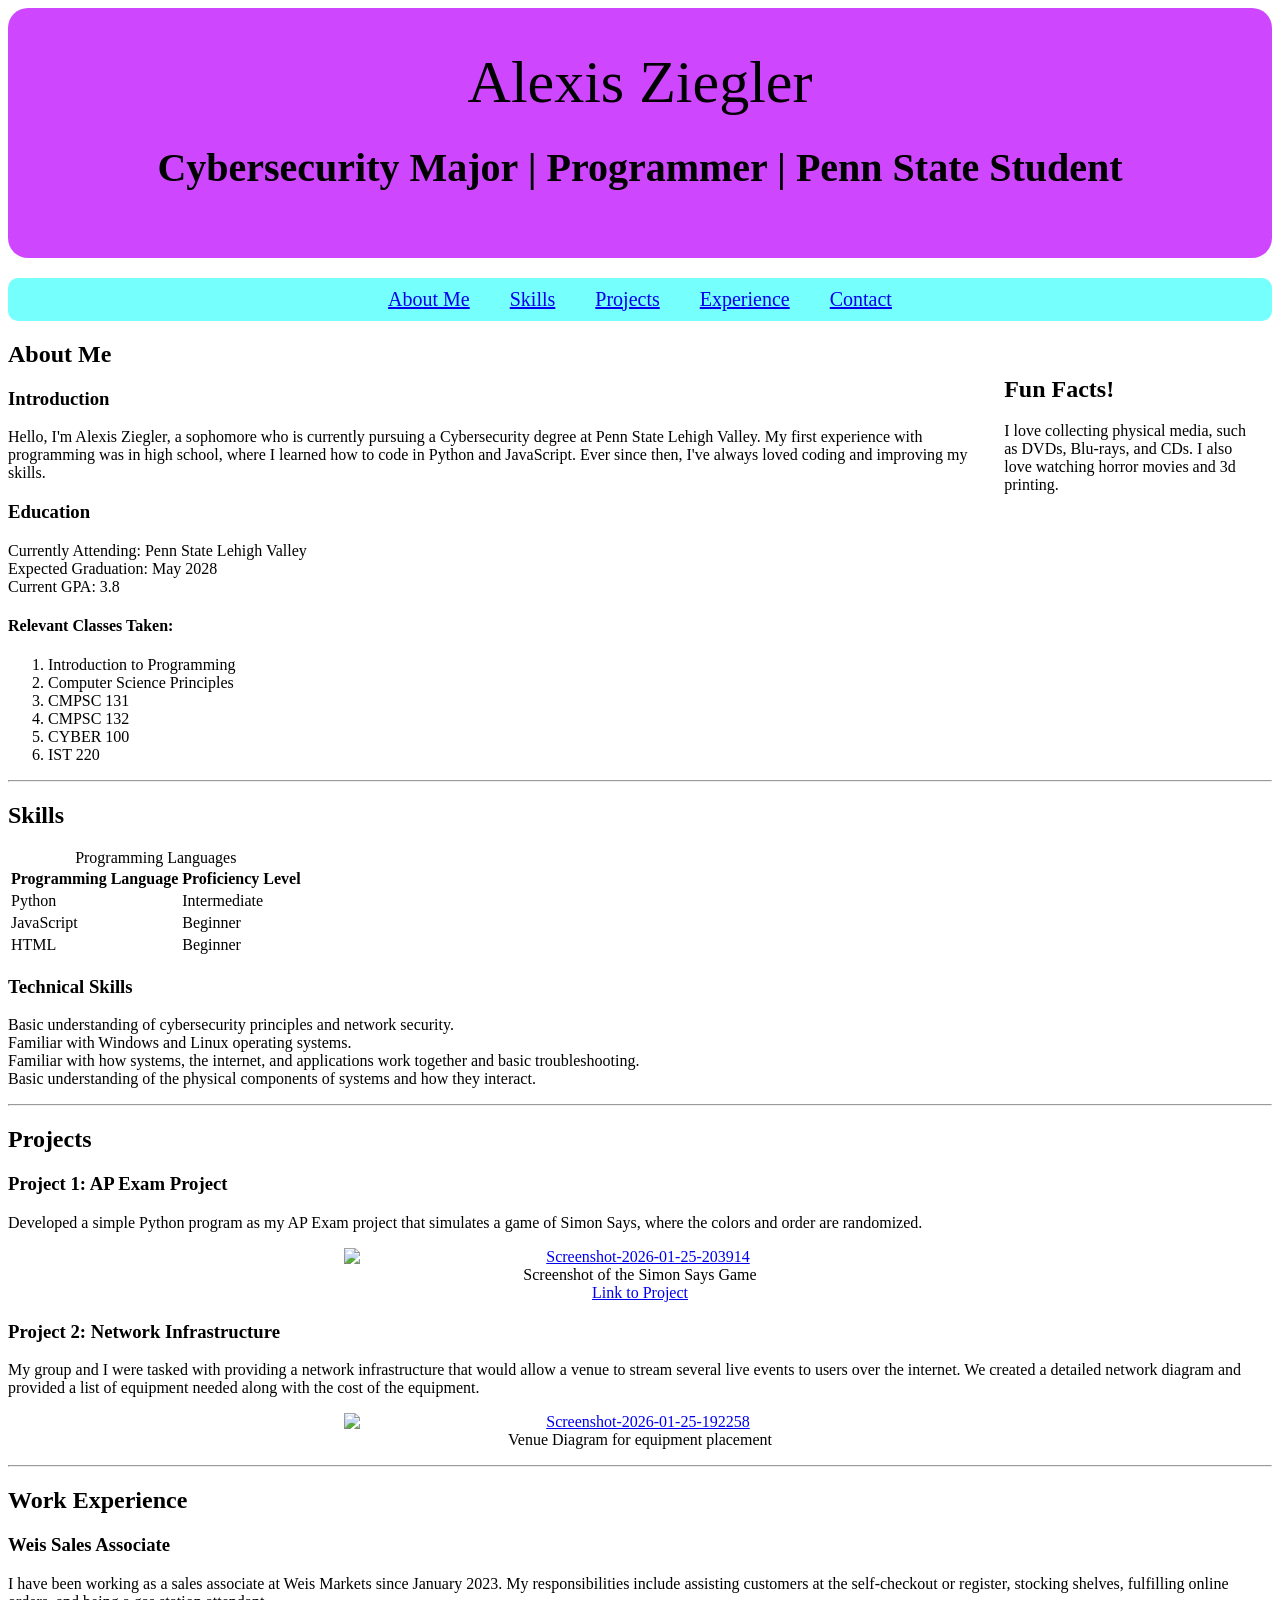
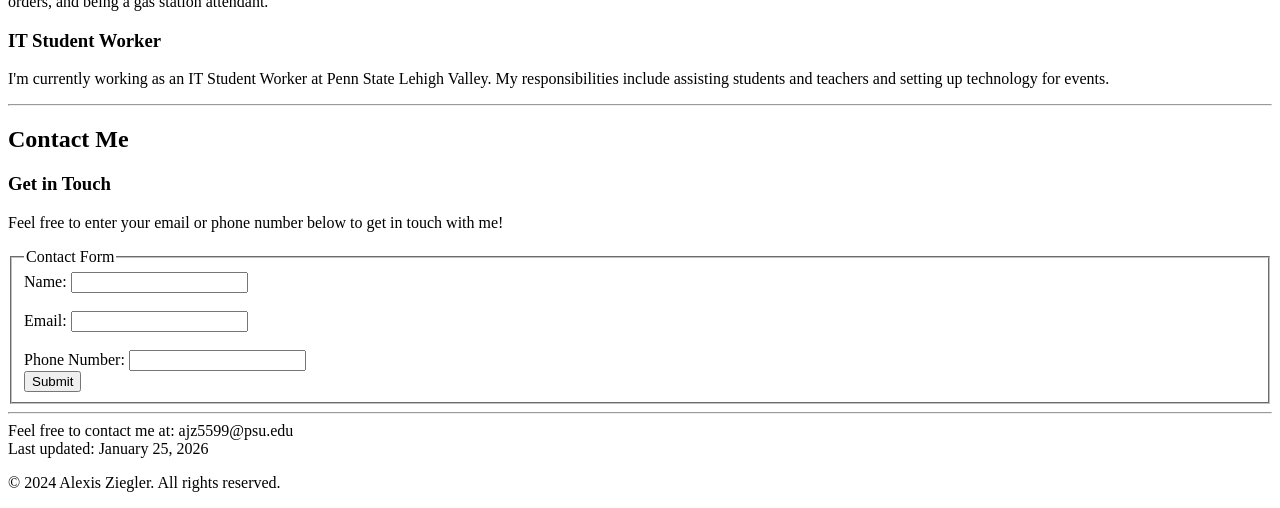
==== Ziegler_Alexis_portfolio.html @ 37a2962a "Add files via upload" ====
<!DOCTYPE html>
<!--
    Name: Alexis Ziegler
    Student ID: 970781611
    Course: IST 256
    Assignment: LIVE Portfolio Page Assignment
    Submission Date: February 1, 2026
-->
<html lang="en">

    <head>
        <title>Alexis Ziegler | Portfolio</title>
        <meta charset="UTF-8">
        <meta name="viewport" content="width=device-width", initial scale = 1.0>
        <meta name="author" content="Alexis Ziegler">
        <meta name="description" content="Alexis Ziegler's portfolio showcasing experience in Python, JavaScript, and HTML.">
        
        <link rel="stylesheet" href="styles.css">

    </head>

    <body>
        <header>
            Alexis Ziegler
            <h1>
                Cybersecurity Major | Programmer | Penn State Student
            </h1>
        </header>

        <!--Navigation-->
        <nav>
            <ul>
                <li><a href="#about">About Me</a></li>
                <li><a href="#skills">Skills</a></li>
                <li><a href="#projects">Projects</a></li>
                <li><a href="#experience">Experience</a></li>
                <li><a href="#contact">Contact</a></li>
            </ul>
        </nav>

        <aside>
            <h2>Fun Facts!</h2>
            <p>
                I love collecting physical media, such as DVDs, Blu-rays, and CDs. I also love watching horror movies and 3d printing.
            </p>
        </aside>

        <!--Main Content-->
        <main>  

            <!--About Section-->
            <section id="about">
                <h2>About Me</h2>
                
                <!--Intro-->
                <article>
                    <h3>Introduction</h3>
                    <p1>
                        Hello, I'm Alexis Ziegler, a sophomore who is currently pursuing a Cybersecurity degree
                        at Penn State Lehigh Valley. My first experience with programming was in high school, where
                        I learned how to code in Python and JavaScript. Ever since then, I've always loved coding
                        and improving my skills.
                    </p>
                </article>

                <!--Education and Classes-->
                <article>

                    <h3>Education</h3>
                    <p2>
                        Currently Attending: Penn State Lehigh Valley<br>
                        Expected Graduation:  May 2028<br>
                        Current GPA: 3.8<br>
                    </p2>
                    <h4>Relevant Classes Taken:</h4>
                    <p3>
                        <ol>
                            <li>Introduction to Programming</li>
                            <li>Computer Science Principles</li>
                            <li>CMPSC 131</li>
                            <li>CMPSC 132</li>
                            <li>CYBER 100</li>
                            <li>IST 220</li>
                        </ol>
                    </p3>

                </article>
            </section>

            
        <hr>

        <!--Skills Section-->
        <section id="skills">

            <h2>Skills</h2>

            <!--Programming Languages Table-->
            <article>
                <table>
                    <caption>Programming Languages</caption>

                    <thead>
                        <tr>
                            <th scope="col">Programming Language</th>
                            <th scope="col">Proficiency Level</th>
                        </tr>
                    </thead>

                    <tbody>
                        <tr>
                            <td>Python</td>
                            <td>Intermediate</td>
                        </tr>

                        <tr>
                            <td>JavaScript</td>
                            <td>Beginner</td>
                        </tr>

                        <tr>
                            <td>HTML</td>
                            <td>Beginner</td>
                        </tr>

                    </tbody>

                </table>

            </article>

            <!--Cyber/IST Skills-->
            <article>
                <h3>Technical Skills</h3>
                <p>
                    Basic understanding of cybersecurity principles and network security.<br>
                    Familiar with Windows and Linux operating systems.<br>
                    Familiar with how systems, the internet, and applications work together and basic troubleshooting.<br>
                    Basic understanding of the physical components of systems and how they interact.<br>
                </p>
            </article>
        </section>
        
        <hr>

        <!--Projects Section-->
        <section id="projects"></section>
            <h2>Projects</h2>
            
            <!--Python Project-->
            <article>
                <h3>Project 1: AP Exam Project</h3>
                <p>
                    Developed a simple Python program as my AP Exam project that simulates a game of Simon Says, where the colors and 
                    order are randomized.
                </p>
                
                <!--Screenshot and Hyperlink-->
                <figure>
                    <a href="https://ibb.co/zTfMpBbJ">
                        <img src="https://i.ibb.co/XrJQ1Kp8/Screenshot-2026-01-25-203914.png" alt="Screenshot-2026-01-25-203914"></a>
                    <figcaption>   
                        Screenshot of the Simon Says Game <br>
                        <a href="https://academy.cs.cmu.edu/sharing/floralWhiteGiraffe4889">Link to Project</a>
                    </figcaption>
                </figure>

            </article>

            <!--IST Group Research Project-->
            <article>
                <h3>Project 2: Network Infrastructure</h3>
                
                <p>
                    My group and I were tasked with providing a network infrastructure that would allow a venue to stream several 
                    live events to users over the internet. We created a detailed network diagram and provided a list of equipment 
                    needed along with the cost of the equipment.
                </p>

                <!--Screenshot-->
                <figure>
                    <a href="https://ibb.co/MDvWzCkB">
                        <img src="https://i.ibb.co/wNk3nzhc/Screenshot-2026-01-25-192258.png" alt="Screenshot-2026-01-25-192258"></a>
                    <figcaption>Venue Diagram for equipment placement</figcaption>
                </figure>

            </article>
        </section>

        <hr>

        <!--Experience Section-->
        <section id="experience">
            <h2>Work Experience</h2>

            <!--First Job-->
            <article>
                <h3>Weis Sales Associate</h3>
                <p>
                    I have been working as a sales associate at Weis Markets since <time datetime="2023-01-01"></time>January 2023. My responsibilities include assisting 
                    customers at the self-checkout or register, stocking shelves, fulfilling online orders, and being a gas station attendant.
                </p>
            </article>

            <!--Student Worker Job-->
            <article>
                <h3>IT Student Worker</h3>
                <p>
                    I'm currently working as an IT Student Worker at Penn State Lehigh Valley. 
                    My responsibilities include assisting students and teachers and setting up technology for events.
                </p>
            </article>

            <hr>
        
        <!--Contact Section-->
        <section id="contact">
            <h2>Contact Me</h2>
            
            <!--Contact Form and Legend-->
            <article>
                <h3>Get in Touch</h3>
                <p>
                    Feel free to enter your email or phone number below to get in touch with me!
                </p>
                <form>
                    <fieldset>
                        <legend>Contact Form</legend>
                        <label for="name">Name:</label>
                        <input type="text" id="name" name="name"><br>
                        <br>
                        <label for="email">Email:</label>
                        <input type="email" id="email" name="email"><br>
                        <br>
                        <label for="phone">Phone Number:</label>
                        <input type="tel" id="phone" name="phone"><br>

                        <input type="submit" value="Submit">
                    </fieldset>

                </form>

            </article>

        </main>
    
    </body>

    <hr>

    <!--Footer-->
    <footer>
        Feel free to contact me at: ajz5599@psu.edu<br>
        Last updated: January 25, 2026
        <p>
            &copy; 2024 Alexis Ziegler. All rights reserved.
        </p>
    </footer>
</html>
---- styles.css ----
header{
    text-align: center;
    padding: 40px 20px;
    font-size:60px;
    background-color: rgb(206, 71, 255);
    border-radius: 20px;
}
header h1{
    font-size: 40px;
}
nav{
    border-radius: 10px;
    text-align: center;
    background-color: rgb(117, 255, 253);
    color: white;
}
nav ul{
    list-style-type: none;
    padding: 10px;
    flex-wrap:wrap;
    font-size: 20px;
    justify-content: center;
    display:flex;
    gap: 40px;
    color: white;
}
main{
    background: white;
}
embed{
    width: 50%;
    height: 500px;
    margin-left: auto;
    margin-right: auto;
    display: block;
}

img{
    width: 50%;
    height:30%;
    margin-left:auto;
    margin-right:auto;
    display:block;
}

aside{
    float: right;
    width: 20%;
    padding: 15px;
}

figure{
    text-align: center;
}
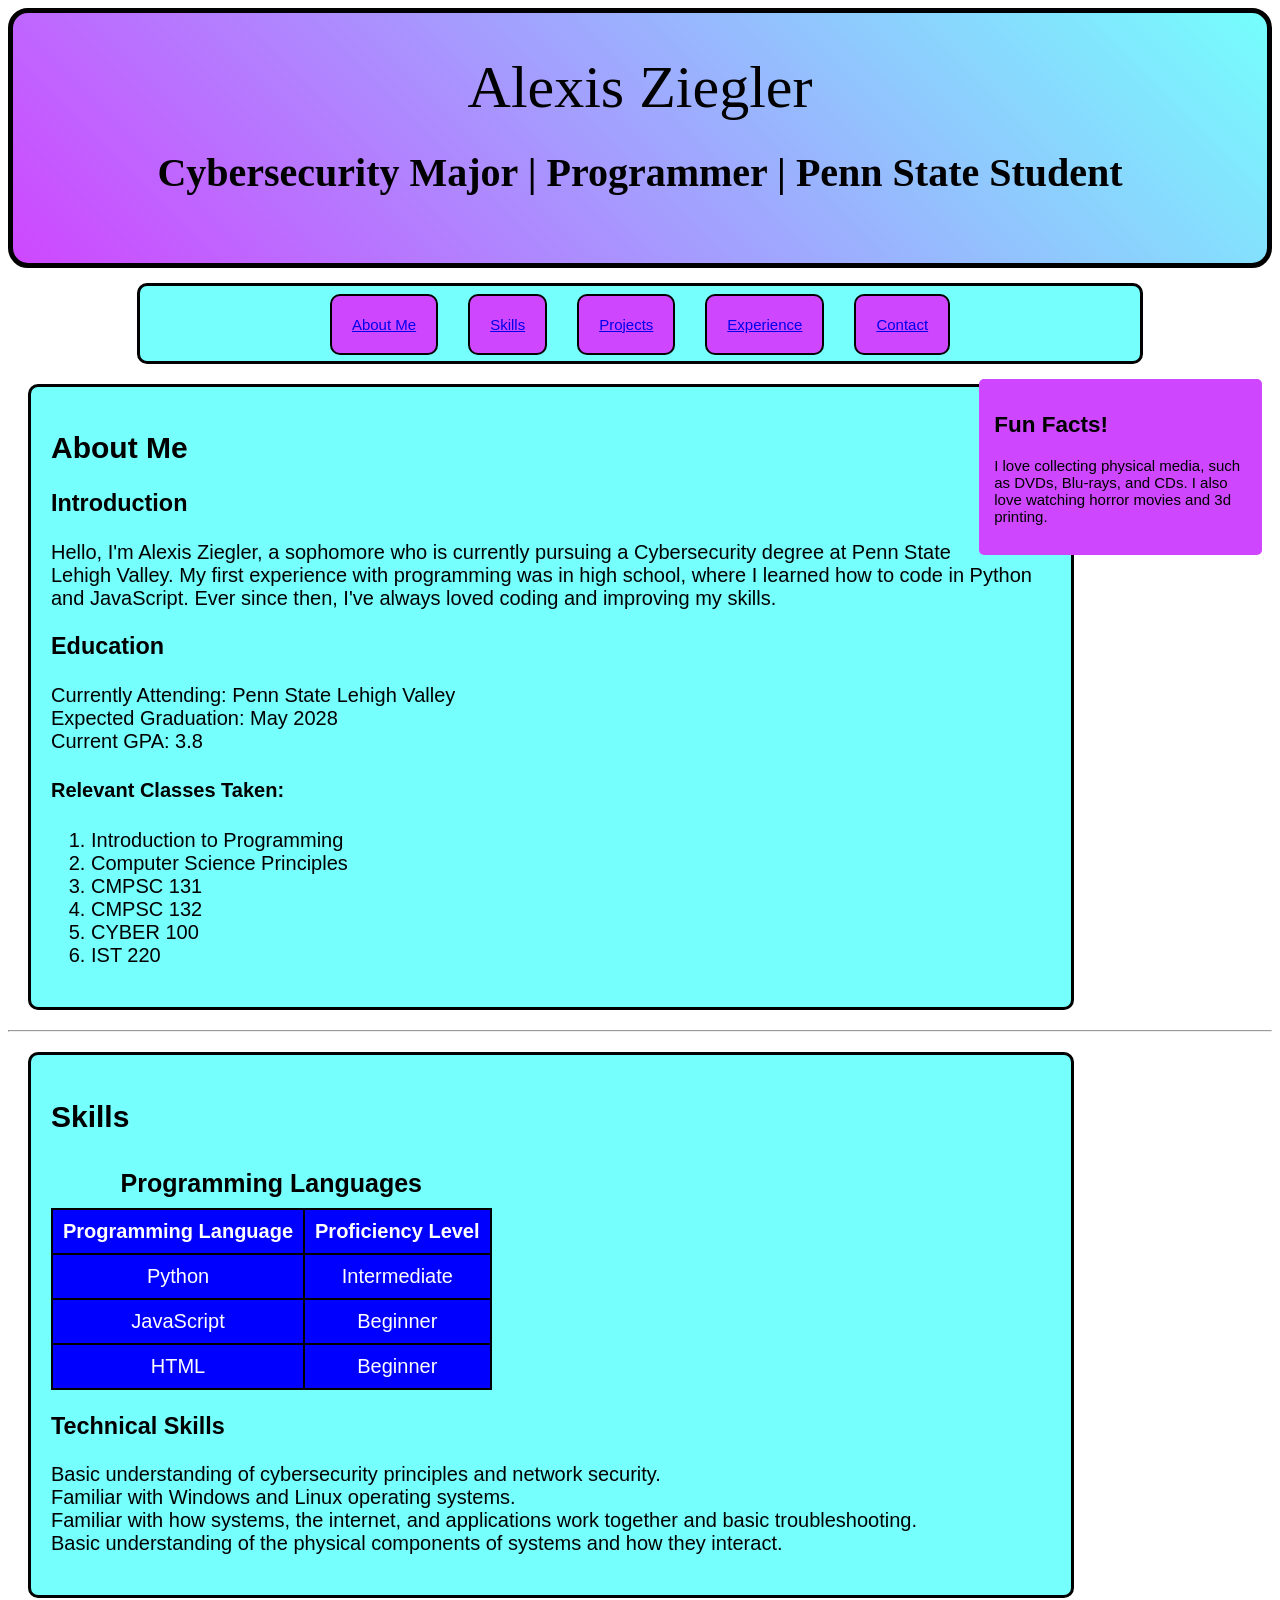
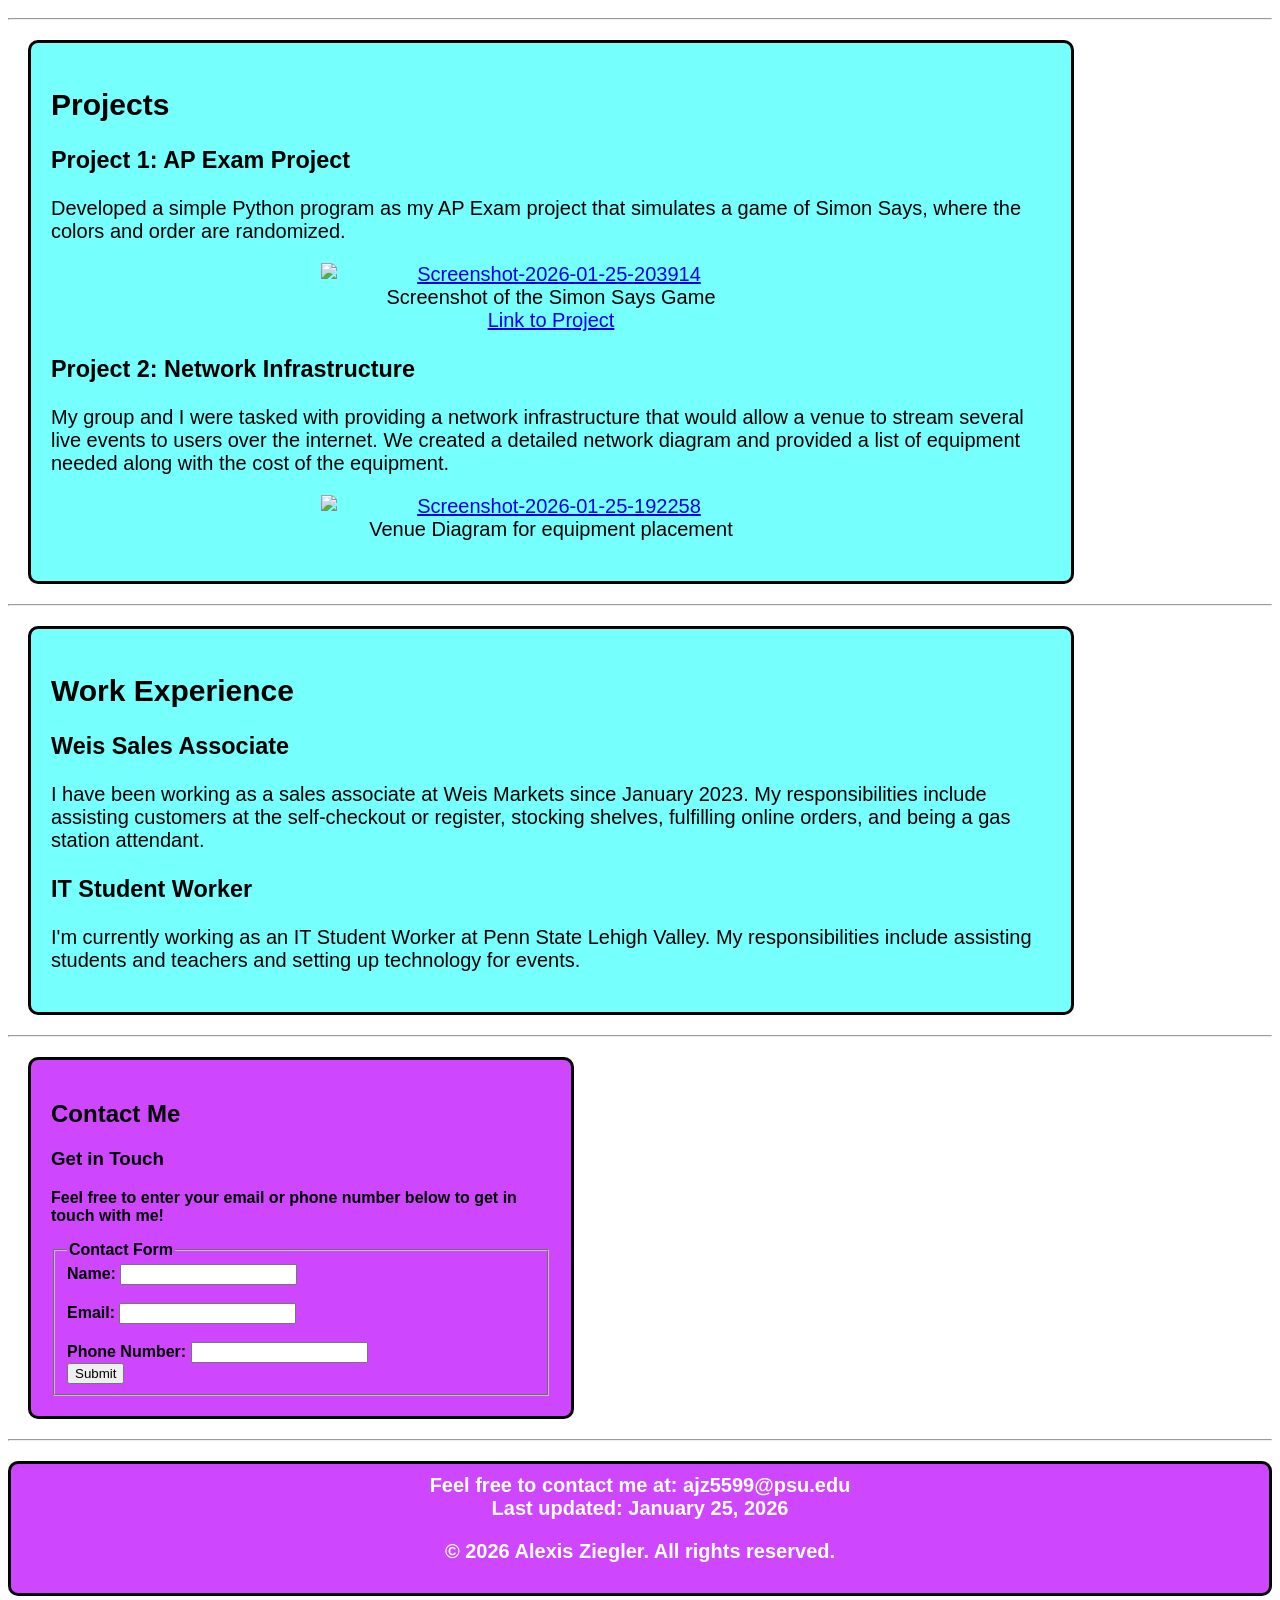
==== commit 85b5150b: "Added more content, such as: - transition effects to nav bar - changed colors/fonts/gradients - edit" ====
--- a/Ziegler_Alexis_portfolio.html
+++ b/Ziegler_Alexis_portfolio.html
@@ -30,11 +30,13 @@
         <!--Navigation-->
         <nav>
             <ul>
-                <li><a href="#about">About Me</a></li>
-                <li><a href="#skills">Skills</a></li>
-                <li><a href="#projects">Projects</a></li>
-                <li><a href="#experience">Experience</a></li>
-                <li><a href="#contact">Contact</a></li>
+                <div class="container">
+                    <div><li><a href="#about">About Me</a></li></div>
+                    <div><li><a href="#skills">Skills</a></li></div>
+                    <div><li><a href="#projects">Projects</a></li></div>
+                    <div><li><a href="#experience">Experience</a></li></div>
+                    <div><li><a href="#contact">Contact</a></li></div>
+                </div>
             </ul>
         </nav>
 
@@ -144,7 +146,7 @@
         <hr>
 
         <!--Projects Section-->
-        <section id="projects"></section>
+        <section id="projects">
             <h2>Projects</h2>
             
             <!--Python Project-->
@@ -211,7 +213,8 @@
                 </p>
             </article>
 
-            <hr>
+        </section>
+        <hr>
         
         <!--Contact Section-->
         <section id="contact">
@@ -253,7 +256,7 @@
         Feel free to contact me at: ajz5599@psu.edu<br>
         Last updated: January 25, 2026
         <p>
-            &copy; 2024 Alexis Ziegler. All rights reserved.
+            &copy; 2026 Alexis Ziegler. All rights reserved.
         </p>
     </footer>
 </html>
--- a/styles.css
+++ b/styles.css
@@ -1,32 +1,84 @@
+/* 
+    Name: Alexis Ziegler
+    Student ID: 970781611
+    Course: IST 256
+    Assignment: LIVE Portfolio Page Assignment
+    Submission Date: February 1, 2026
+*/
+
+/* Grid Layout */
+.container{
+    display: grid;
+    grid-template-columns: auto auto auto auto auto;
+    justify-items: center;
+    padding: 5px;
+    margin-top: -42px;
+}
+
+.container div{
+    background-color: rgb(206, 71, 255);
+    border: 2px solid black;
+    border-radius: 10px;
+    padding: 20px;
+    font-size: 15px;
+    text-align: center;
+    font-family: Verdana, Geneva, Tahoma, sans-serif;
+    color: white;
+    margin: 15px;
+    transition: background-color 0.5s ease;
+}
+
+/* Transition */
+.container div:hover{
+    background-color: rgb(117, 255, 253);
+}
+
+/* Headers */
 header{
     text-align: center;
     padding: 40px 20px;
     font-size:60px;
-    background-color: rgb(206, 71, 255);
     border-radius: 20px;
+    border: 5px solid black;
+    background: linear-gradient(45deg,rgb(206, 71, 255), rgb(117, 255, 253));
 }
 header h1{
     font-size: 40px;
 }
+header h2{
+    font-size: 25px;
+    margin: auto;
+}
+
+/* Navigation Bar */
 nav{
     border-radius: 10px;
     text-align: center;
     background-color: rgb(117, 255, 253);
     color: white;
+    border: 3px solid black;
+    margin: 15px auto;
+    width: 1000px;
+    height: 75px;
 }
 nav ul{
     list-style-type: none;
     padding: 10px;
-    flex-wrap:wrap;
+    flex-wrap: wrap;
     font-size: 20px;
     justify-content: center;
     display:flex;
     gap: 40px;
     color: white;
+    font-family: Verdana, Geneva, Tahoma, sans-serif;
 }
+
+
 main{
     background: white;
 }
+
+/* Embedded Content and Images */
 embed{
     width: 50%;
     height: 500px;
@@ -43,12 +95,74 @@
     display:block;
 }
 
+figure{
+    text-align: center;
+}
+
+/* Aside and Footer*/
 aside{
     float: right;
     width: 20%;
     padding: 15px;
+    background-color: rgb(206, 71, 255);
+    border-radius: 5px;
+    border-color: black;
+    margin: auto 10px;
+    font-family: Verdana, Geneva, Tahoma, sans-serif;
+    font-size: 15px;
 }
 
-figure{
+footer{
     text-align: center;
+    padding: 10px;
+    background-color: rgb(206, 71, 255);
+    border-radius: 10px;
+    border: 3px solid black;
+    margin-top: 20px;
+    font-family: Verdana, Geneva, Tahoma, sans-serif;
+    font-size: 20px;
+    color: white;
+    font-weight: bold;
+    flex-wrap: wrap;
+    align-self: center;
+}
+
+/* Sections */
+#about, #skills, #projects, #experience{
+    margin: 20px;
+    padding: 20px;
+    border: 3px solid black;
+    border-radius: 10px;
+    background-color:rgb(117, 255, 253);
+    font-family: Verdana, Geneva, Tahoma, sans-serif;
+    width: 1000px;
+    font-size: 20px;
+}
+
+#contact{
+    margin: 20px;
+    padding: 20px;
+    border: 3px solid black;
+    border-radius: 10px;
+    background-color: rgb(206, 71, 255);
+    font-family: Verdana, Geneva, Tahoma, sans-serif;
+    width: 500px;
+    font-weight: bold;
+}
+
+/* Table */
+table, th, td{
+    border: 2px solid black;
+    border-collapse: collapse;
+    padding: 10px;
+    text-align: center;
+    background-color: blue;
+    color: white;
+}
+
+caption{
+    font-weight: bold;
+    font-size: 25px;
+    margin: 10px;
+    color: black;
 }
